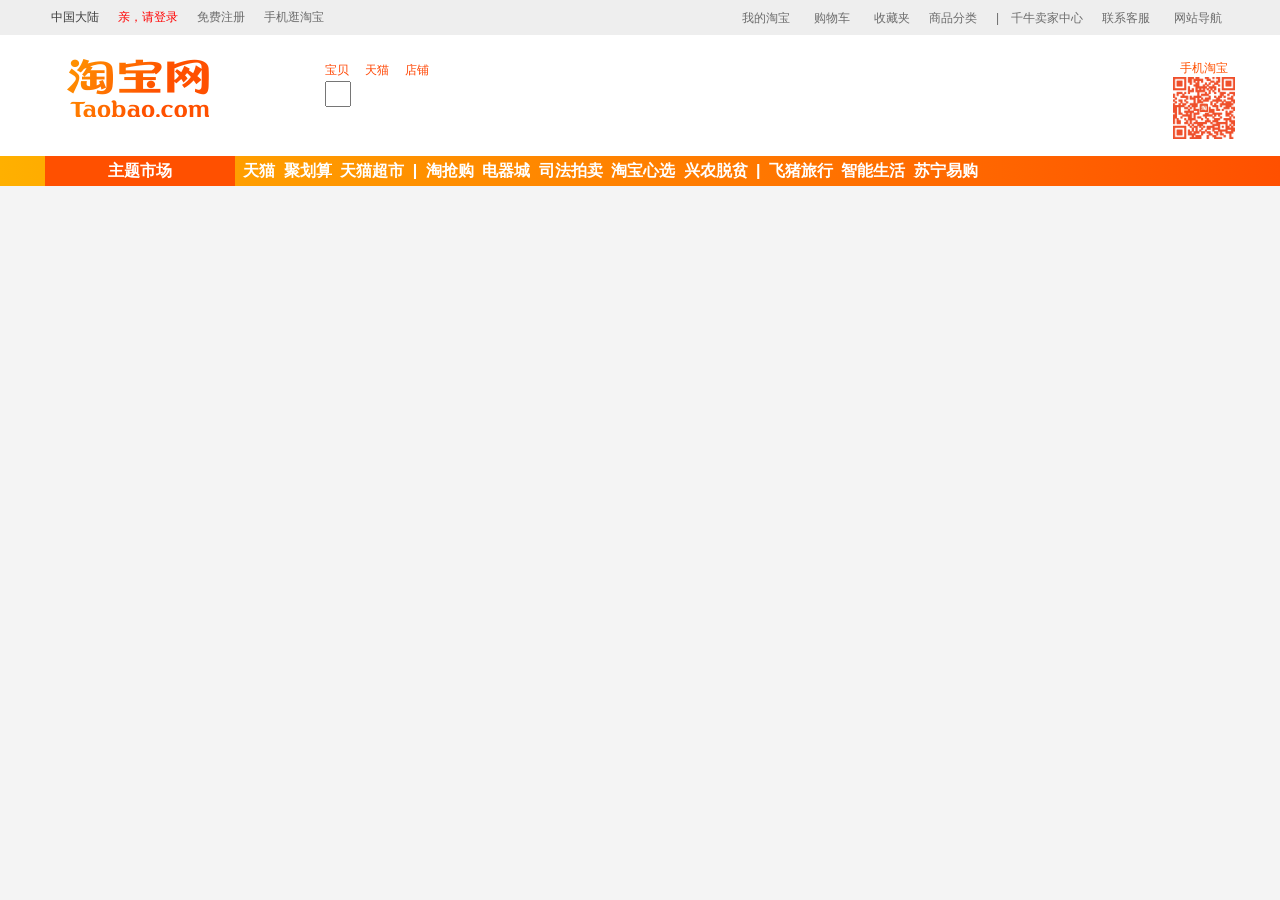
==== Taobao/index.html @ 0f2838b8 "init" ====
<!DOCTYPE html>
<html>
    <head>
        <meta charset="UTF-8">
        <link rel="icon" href="./IMG/title.ico">
        <title>淘宝网-淘！我喜欢</title>
        <link rel="stylesheet" href="../lib.css">
        <style>
            /*  @   标识符声明
                @media      媒体查询
                @charset    定义字符集
                @import     引入外部CSS文件
            */@import url(https://at.alicdn.com/t/font_1620198_y8oxqzwe08m.css);

            /* 预定义内容的修改 */.LB{width: 1190px;}

            /* 顶部导航栏 */
            .site_nav{height: 35px;width: 100%;background-color: #eee;}
            .site_nav>div{color: #6c6c6c;line-height: 35px;}
            .site_nav>div>ul>li{padding: 0% 6px;font-size: 12px;}
            .site_nav>div>ul>li>a{margin-right: 7px;}
            .site_nav>div>ul>li>a:hover{color: #ff4000;}
            .site_nav>div i.ic_down{font-size: 10px;}
            .site_nav>div a>i.icon{font-size: 14px;margin-right: 5px;}
            .site_nav>div a.area{color: #3c3c3c;}

            /* 广告横幅 */
            #Site_Ad{height: 70px;background-color: #ff1a2d;}
            /* 搜索栏 */
            .search{height: 97px;width: 100%;padding-top: 24px;background: white;}
            .search>.LB{height:88px;padding-bottom: 9px;}
            .search h1{height: auto;width: auto;position: relative;display: block;width: 190px;text-align: center;}
            .search h1>a.LOG{height: auto;width: 142px;padding-top: 58px;margin: 0% 22px;display: block;background: url(./IMG/log.png) 0 0 no-repeat;}
            .search .QR>p{height: auto;width: auto;color: #ff5000;font-size: 12px;padding: 0% 6px;}
            .search .QR>img{height: 62px;width: 62px;}
            .search .sea{height: inherit;width: 630px;}
            .search .sea .tab{height: 22px;width: auto;}
            .search .sea .tab li{height: 22px;width: 36px;margin-right: 4px;font-size: 12px;line-height: 22px;color: #F40;}
            .search .sea .ser{border: 1px #ff4000;}
            .search .sea .ser .txt input{height: 22px;width: 22px;}

            /* 站内导航栏 */
            .nav{height: 30px;width: 100%;background: linear-gradient(to right, #ffb000, #ff5000);line-height: 30px;}
            .nav>div.LB{height: inherit;font-size: 16px;font-weight: 700;color: white;}
            .nav_n{width: 190px;display: inline-block;background-color: #ff5000;text-align: center;}
            .nav li{margin-left: 4px;}
            /* 主体内容 */
            /* 结尾内容 */
        </style>
        <script src="../lib.js" async></script>
    </head>
<body>
<div class="site_nav"><div class="LB flow">
        <ul class="fle">
            <li><a class="area">中国大陆</a><i class="icon ic_down"></i></li>
            <li><a href="#" class="red">亲，请登录</a></li>
            <li><a href="#">免费注册</a></li>
            <li><a href="#">手机逛淘宝</a></li>
        </ul><!-- 顶部导航栏左边 -->
        <ul class="fri">
            <li><a href="">我的淘宝</a><i class="icon ic_down"></i></li>
            <li>
                <a href="#"><i class="icon ic_cart red"></i>购物车<!-- <strong class="red">0</strong> --></a>
                <!-- 上面的strng原本是表示购物车内物品的数量，但是现在好像是废除了 -->
                <i class="icon ic_down"></i></li>
            <li><a href="#"><i class="icon ic_star"></i>收藏夹</a><i class="icon ic_down"></i></li>
            <li><a href="#">商品分类</a></li>
            <li>|</li>
            <li><a href="#">千牛卖家中心</a><i class="icon ic_down"></i></li>
            <li><a href="#">联系客服</a><i class="icon ic_down"></i></li>
            <li><a href="#"><i class="icon ic_more red"></i>网站导航</a><i class="icon ic_down"></i></li>
        </ul><!-- 顶部导航栏右边 -->
</div></div><!-- 顶部导航栏 -->
<!-- <div id="Site_Ad"><div class="flow LB">
    <a><img src="https://img.alicdn.com/tfs/TB1KEw.sX67gK0jSZPfXXahhFXa-1190-70.jpg" alt=""></a>
</div></div>  现在好像是没有这个广告。。。 -->
<div class="search"><div class="LB">
    <h1 class="fle"><a href="./index.html" class="LOG">淘宝网</a></h1><!-- 搜索栏左边的LOG-->
    <a class="QR fri" href="./index.html">
        <i class="icon ic_close"></i>
        <p>手机淘宝</p>
        <img src="./IMG/QR.png" alt="手机逛淘宝">
    </a><!--搜索栏右边的二维码-->
    <div class="sea LB">
        <ul class="tab">
            <li>宝贝</li>
            <li>天猫</li>
            <li>店铺</li>
        </ul><!-- 搜索的类型 -->
        <div class="ser flow">
            <div class="txt fle">
                <input type="text">
            </div><!-- 左边的输入区 -->
            <div class="sub fri">搜索</div><!-- 右边的提交区 -->
        </div><!-- 是搜索栏本人了 -->
        <ul>
            <li><a href="">新款连衣裙</a></li>
            <li><a href="">四件套</a></li>
            <li><a href="">潮流T恤</a></li>
            <li><a href="">时尚女鞋</a></li>
            <li><a href="">短裤</a></li>
            <li><a href="">半身裙</a></li>
            <li><a href="">男生外套</a></li>
            <li><a href="">墙纸</a></li>
            <li><a href="">行车记录仪</a></li>
            <li><a href="">新款男鞋</a></li>
            <li><a href="">耳机</a></li>
            <li><a href="">时尚女包</a></li>
            <li><a href="">沙发</a></li>
        </ul><!-- 搜索栏下面的推荐物品 -->
    </div><!-- 搜索栏 -->
</div></div>
<div class="nav"><div class="LB">
    <div class="nav_n">主题市场</div>
    <ul class="nav_a">
        <li><a href="">天猫</a></li>
        <li><a href="">聚划算</a></li>
        <li><a href="">天猫超市</a></li>
    </ul>
    <ul class="nav_b">
        <li>|</li>
        <li><a href="">淘抢购</a></li>
        <li><a href="">电器城</a></li>
        <li><a href="">司法拍卖</a></li>
        <li><a href="">淘宝心选</a></li>
        <li><a href="">兴农脱贫</a></li>
        <li>|</li>
    </ul>
    <ul class="nav_c">
        <li><a href="">飞猪旅行</a></li>
        <li><a href="">智能生活</a></li>
        <li><a href="">苏宁易购</a></li>
    </ul>
</div></div><!-- 站内导航栏 -->
<div class="core">
    <div class="core_core">
        <div class="core_nav"></div>
    </div>
    <div class="core_layer_1">

    </div>
    <div class="core_layer_2">

    </div>
</div><!-- 网站内容-->
<div class="over"></div>
</body></html>
---- lib.css ----
@charset "UTF-8";

/* 盒模型
    1、标准盒模型
      总高度 = border(上下) + height + padding(上下)
      总宽度 = border(左右) + width + padding(左右)
    2、IE盒模型（怪异盒模型）
      总高度 = height
      总宽度 = wight
*/

/* 预定义内容*/ /* 还有需要添加的部分 */
button {
	outline: none;
}

iframe{
    display: block;
}

audio,canvas,video,ul,li {
	display: inline-block;
}

p{
	text-align: center;
}

div>div.LB{
	height: inherit;
}

* {
    margin: 0;
	padding: 0;
    width: auto;
    text-decoration: none;
	list-style-type: none;
    line-height: inherit;   
}

body {
	font: 0px/1.5 tahoma,arial,'Hiragino Sans GB','\5b8b\4f53',sans-serif;
	color: #3c3c3c;
	background: #f4f4f4;
}

/* 自定义字体 */
.icon {
	height: 1em;
	width: 1em;
	vertical-align: auto;
	fill: currentColor;
	overflow: hidden;
}
/* 伪类 */
*:link,*:active,*:hover,*:visited {
	color: unset;
}

.LB {
	margin: 0% auto;
	display: block;
}

/* 浮动有关 */
.fle {
	float: left;
}

.fri {
	float: right;
}

.flow::after {
	content: "";
	display: block;
	clear: both;
}
/* 颜色 */ 
.red {
	color: red;
}

/* 元素类型 */
.inline{
	display: inline;
}

.block{
	display: block;
}

.inl_blo{
	display: inline-block;
}
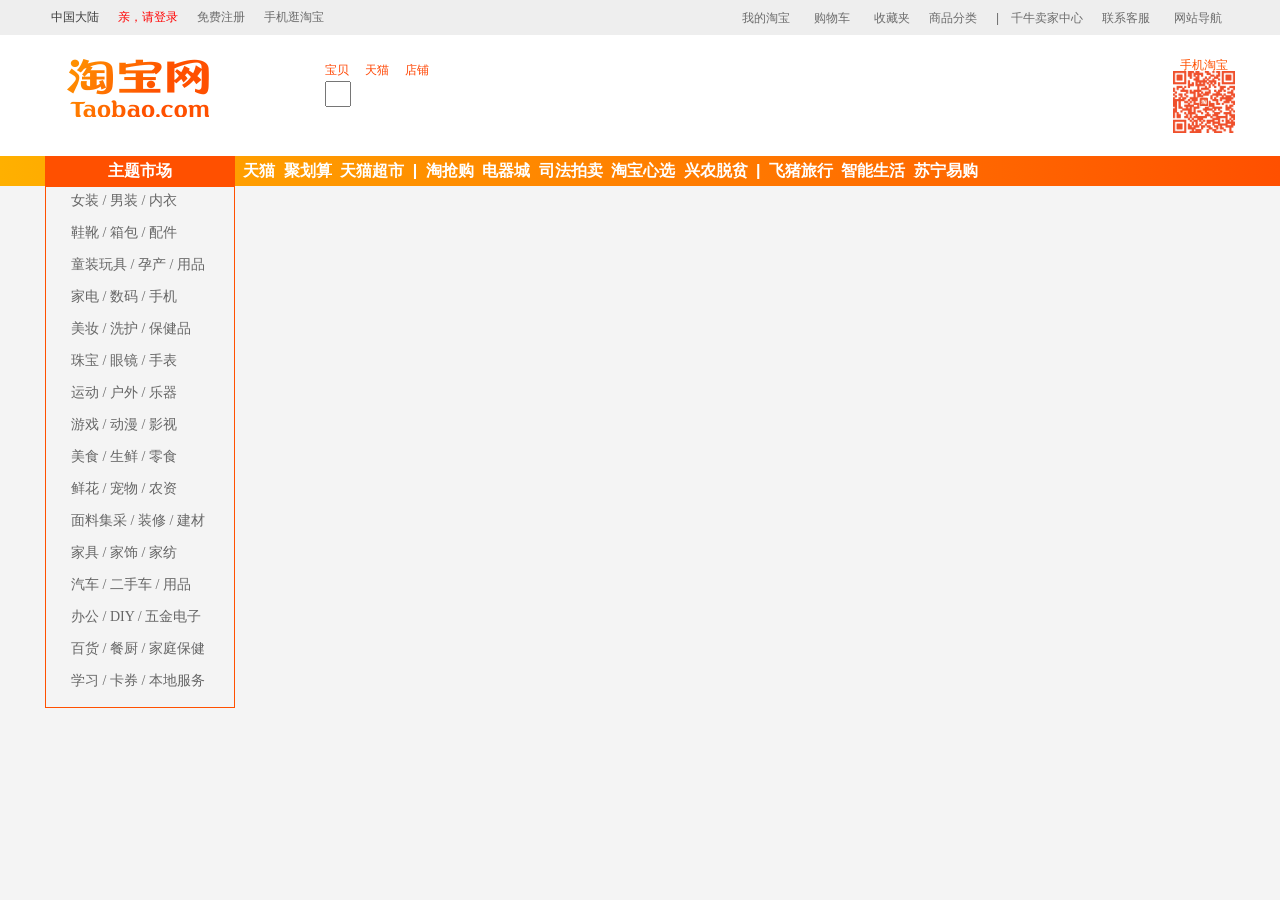
==== commit 439eacd5: "周期性更新，对之前缺少的部分进行补充" ====
--- a/Taobao/index.html
+++ b/Taobao/index.html
@@ -1,147 +1,245 @@
-<!DOCTYPE html>
-<html>
-    <head>
-        <meta charset="UTF-8">
-        <link rel="icon" href="./IMG/title.ico">
-        <title>淘宝网-淘！我喜欢</title>
-        <link rel="stylesheet" href="../lib.css">
-        <style>
-            /*  @   标识符声明
-                @media      媒体查询
-                @charset    定义字符集
-                @import     引入外部CSS文件
-            */@import url(https://at.alicdn.com/t/font_1620198_y8oxqzwe08m.css);
-
-            /* 预定义内容的修改 */.LB{width: 1190px;}
-
-            /* 顶部导航栏 */
-            .site_nav{height: 35px;width: 100%;background-color: #eee;}
-            .site_nav>div{color: #6c6c6c;line-height: 35px;}
-            .site_nav>div>ul>li{padding: 0% 6px;font-size: 12px;}
-            .site_nav>div>ul>li>a{margin-right: 7px;}
-            .site_nav>div>ul>li>a:hover{color: #ff4000;}
-            .site_nav>div i.ic_down{font-size: 10px;}
-            .site_nav>div a>i.icon{font-size: 14px;margin-right: 5px;}
-            .site_nav>div a.area{color: #3c3c3c;}
-
-            /* 广告横幅 */
-            #Site_Ad{height: 70px;background-color: #ff1a2d;}
-            /* 搜索栏 */
-            .search{height: 97px;width: 100%;padding-top: 24px;background: white;}
-            .search>.LB{height:88px;padding-bottom: 9px;}
-            .search h1{height: auto;width: auto;position: relative;display: block;width: 190px;text-align: center;}
-            .search h1>a.LOG{height: auto;width: 142px;padding-top: 58px;margin: 0% 22px;display: block;background: url(./IMG/log.png) 0 0 no-repeat;}
-            .search .QR>p{height: auto;width: auto;color: #ff5000;font-size: 12px;padding: 0% 6px;}
-            .search .QR>img{height: 62px;width: 62px;}
-            .search .sea{height: inherit;width: 630px;}
-            .search .sea .tab{height: 22px;width: auto;}
-            .search .sea .tab li{height: 22px;width: 36px;margin-right: 4px;font-size: 12px;line-height: 22px;color: #F40;}
-            .search .sea .ser{border: 1px #ff4000;}
-            .search .sea .ser .txt input{height: 22px;width: 22px;}
-
-            /* 站内导航栏 */
-            .nav{height: 30px;width: 100%;background: linear-gradient(to right, #ffb000, #ff5000);line-height: 30px;}
-            .nav>div.LB{height: inherit;font-size: 16px;font-weight: 700;color: white;}
-            .nav_n{width: 190px;display: inline-block;background-color: #ff5000;text-align: center;}
-            .nav li{margin-left: 4px;}
-            /* 主体内容 */
-            /* 结尾内容 */
-        </style>
-        <script src="../lib.js" async></script>
-    </head>
-<body>
-<div class="site_nav"><div class="LB flow">
-        <ul class="fle">
-            <li><a class="area">中国大陆</a><i class="icon ic_down"></i></li>
-            <li><a href="#" class="red">亲，请登录</a></li>
-            <li><a href="#">免费注册</a></li>
-            <li><a href="#">手机逛淘宝</a></li>
-        </ul><!-- 顶部导航栏左边 -->
-        <ul class="fri">
-            <li><a href="">我的淘宝</a><i class="icon ic_down"></i></li>
-            <li>
-                <a href="#"><i class="icon ic_cart red"></i>购物车<!-- <strong class="red">0</strong> --></a>
-                <!-- 上面的strng原本是表示购物车内物品的数量，但是现在好像是废除了 -->
-                <i class="icon ic_down"></i></li>
-            <li><a href="#"><i class="icon ic_star"></i>收藏夹</a><i class="icon ic_down"></i></li>
-            <li><a href="#">商品分类</a></li>
-            <li>|</li>
-            <li><a href="#">千牛卖家中心</a><i class="icon ic_down"></i></li>
-            <li><a href="#">联系客服</a><i class="icon ic_down"></i></li>
-            <li><a href="#"><i class="icon ic_more red"></i>网站导航</a><i class="icon ic_down"></i></li>
-        </ul><!-- 顶部导航栏右边 -->
-</div></div><!-- 顶部导航栏 -->
-<!-- <div id="Site_Ad"><div class="flow LB">
-    <a><img src="https://img.alicdn.com/tfs/TB1KEw.sX67gK0jSZPfXXahhFXa-1190-70.jpg" alt=""></a>
-</div></div>  现在好像是没有这个广告。。。 -->
-<div class="search"><div class="LB">
-    <h1 class="fle"><a href="./index.html" class="LOG">淘宝网</a></h1><!-- 搜索栏左边的LOG-->
-    <a class="QR fri" href="./index.html">
-        <i class="icon ic_close"></i>
-        <p>手机淘宝</p>
-        <img src="./IMG/QR.png" alt="手机逛淘宝">
-    </a><!--搜索栏右边的二维码-->
-    <div class="sea LB">
-        <ul class="tab">
-            <li>宝贝</li>
-            <li>天猫</li>
-            <li>店铺</li>
-        </ul><!-- 搜索的类型 -->
-        <div class="ser flow">
-            <div class="txt fle">
-                <input type="text">
-            </div><!-- 左边的输入区 -->
-            <div class="sub fri">搜索</div><!-- 右边的提交区 -->
-        </div><!-- 是搜索栏本人了 -->
-        <ul>
-            <li><a href="">新款连衣裙</a></li>
-            <li><a href="">四件套</a></li>
-            <li><a href="">潮流T恤</a></li>
-            <li><a href="">时尚女鞋</a></li>
-            <li><a href="">短裤</a></li>
-            <li><a href="">半身裙</a></li>
-            <li><a href="">男生外套</a></li>
-            <li><a href="">墙纸</a></li>
-            <li><a href="">行车记录仪</a></li>
-            <li><a href="">新款男鞋</a></li>
-            <li><a href="">耳机</a></li>
-            <li><a href="">时尚女包</a></li>
-            <li><a href="">沙发</a></li>
-        </ul><!-- 搜索栏下面的推荐物品 -->
-    </div><!-- 搜索栏 -->
-</div></div>
-<div class="nav"><div class="LB">
-    <div class="nav_n">主题市场</div>
-    <ul class="nav_a">
-        <li><a href="">天猫</a></li>
-        <li><a href="">聚划算</a></li>
-        <li><a href="">天猫超市</a></li>
-    </ul>
-    <ul class="nav_b">
-        <li>|</li>
-        <li><a href="">淘抢购</a></li>
-        <li><a href="">电器城</a></li>
-        <li><a href="">司法拍卖</a></li>
-        <li><a href="">淘宝心选</a></li>
-        <li><a href="">兴农脱贫</a></li>
-        <li>|</li>
-    </ul>
-    <ul class="nav_c">
-        <li><a href="">飞猪旅行</a></li>
-        <li><a href="">智能生活</a></li>
-        <li><a href="">苏宁易购</a></li>
-    </ul>
-</div></div><!-- 站内导航栏 -->
-<div class="core">
-    <div class="core_core">
-        <div class="core_nav"></div>
-    </div>
-    <div class="core_layer_1">
-
-    </div>
-    <div class="core_layer_2">
-
-    </div>
-</div><!-- 网站内容-->
-<div class="over"></div>
-</body></html>
+<!DOCTYPE html>
+<html>
+    <head>
+        <meta charset="UTF-8">
+        <link rel="icon" href="./IMG/title.ico">
+        <title>淘宝网-淘！我喜欢</title>
+        <link rel="stylesheet" href="../lib.css">
+        <link rel="stylesheet" href="./index.css">
+        <style>
+            .left{left: 0;}
+            .right{right: 0;}
+            .top{left: 0;}
+            .down{bottom: 0;}
+        </style>
+        <script src="../lib.js" async></script>
+    </head>
+<body>
+<div class="site_nav"><div class="LB flow">
+        <ul class="fle">
+            <li><a class="area">中国大陆</a><i class="icon ic_down"></i></li>
+            <li><a href="#" class="red">亲，请登录</a></li>
+            <li><a href="#">免费注册</a></li>
+            <li><a href="#">手机逛淘宝</a></li>
+        </ul><!-- 顶部导航栏左边 -->
+        <ul class="fri">
+            <li><a href="">我的淘宝</a><i class="icon ic_down"></i></li>
+            <li>
+                <a href="#"><i class="icon ic_cart red"></i>购物车<!-- <strong class="red">0</strong> --></a>
+                <!-- 上面的strng原本是表示购物车内物品的数量，但是现在好像是废除了 -->
+                <i class="icon ic_down"></i></li>
+            <li><a href="#"><i class="icon ic_star"></i>收藏夹</a><i class="icon ic_down"></i></li>
+            <li><a href="#">商品分类</a></li>
+            <li>|</li>
+            <li><a href="#">千牛卖家中心</a><i class="icon ic_down"></i></li>
+            <li><a href="#">联系客服</a><i class="icon ic_down"></i></li>
+            <li><a href="#"><i class="icon ic_more red"></i>网站导航</a><i class="icon ic_down"></i></li>
+        </ul><!-- 顶部导航栏右边 -->
+</div></div><!-- 顶部导航栏 -->
+<!-- <div id="Site_Ad"><div class="flow LB">
+    <a><img src="https://img.alicdn.com/tfs/TB1KEw.sX67gK0jSZPfXXahhFXa-1190-70.jpg" alt=""></a>
+</div></div>  现在好像是没有这个广告。。。 -->
+<div class="search"><div class="LB">
+    <h1 class="fle"><a href="./index.html" class="LOG">淘宝网</a></h1><!-- 搜索栏左边的LOG-->
+    <a class="QR fri" href="./index.html">
+        <i class="icon ic_close"></i>
+        <p>手机淘宝</p>
+        <img src="./IMG/QR.png" alt="手机逛淘宝">
+    </a><!--搜索栏右边的二维码-->
+    <div class="sea LB">
+        <ul class="tab">
+            <li>宝贝</li>
+            <li>天猫</li>
+            <li>店铺</li>
+        </ul><!-- 搜索的类型 -->
+        <div class="ser flow">
+            <div class="txt fle">
+                <input type="text">
+            </div><!-- 左边的输入区 -->
+            <div class="sub fri">搜索</div><!-- 右边的提交区 -->
+        </div><!-- 是搜索栏本人了 -->
+        <ul>
+            <li><a href="">新款连衣裙</a></li>
+            <li><a href="">四件套</a></li>
+            <li><a href="">潮流T恤</a></li>
+            <li><a href="">时尚女鞋</a></li>
+            <li><a href="">短裤</a></li>
+            <li><a href="">半身裙</a></li>
+            <li><a href="">男生外套</a></li>
+            <li><a href="">墙纸</a></li>
+            <li><a href="">行车记录仪</a></li>
+            <li><a href="">新款男鞋</a></li>
+            <li><a href="">耳机</a></li>
+            <li><a href="">时尚女包</a></li>
+            <li><a href="">沙发</a></li>
+        </ul><!-- 搜索栏下面的推荐物品 -->
+    </div><!-- 搜索栏 -->
+</div></div>
+<div class="nav"><div class="LB">
+    <div class="nav_n">主题市场</div>
+    <ul class="nav_a">
+        <li><a href="">天猫</a></li>
+        <li><a href="">聚划算</a></li>
+        <li><a href="">天猫超市</a></li>
+    </ul>
+    <ul class="nav_b">
+        <li>|</li>
+        <li><a href="">淘抢购</a></li>
+        <li><a href="">电器城</a></li>
+        <li><a href="">司法拍卖</a></li>
+        <li><a href="">淘宝心选</a></li>
+        <li><a href="">兴农脱贫</a></li>
+        <li>|</li>
+    </ul>
+    <ul class="nav_c">
+        <li><a href="">飞猪旅行</a></li>
+        <li><a href="">智能生活</a></li>
+        <li><a href="">苏宁易购</a></li>
+    </ul>
+</div></div><!-- 站内导航栏 -->
+<div class="core LB">
+    <ul class="core_nav">
+        <li class="item1">
+            <a href="">女装</a>
+            /
+            <a href="">男装</a>
+            /
+            <a href="">内衣</a>
+        </li>
+        <li class="item2">
+            <a href="">鞋靴</a>
+            /
+            <a href="">箱包</a>
+            /
+            <a href="">配件</a>
+        </li>
+        <li class="item3">
+            <a href="">童装玩具</a>
+            /
+            <a href="">孕产</a>
+            /
+            <a href="">用品</a>
+        </li>
+        <li class="item4">
+            <a href="">家电</a>
+            /
+            <a href="">数码</a>
+            /
+            <a href="">手机</a>
+        </li>
+        <li class="item5">
+            <a href="">美妆</a>
+            /
+            <a href="">洗护</a>
+            /
+            <a href="">保健品</a>
+        </li>
+        <li class="item6">
+            <a href="">珠宝</a>
+            /           
+            <a href="">眼镜</a>
+            /
+            <a href="">手表</a>
+        </li>
+        <li class="item7">
+            <a href="">运动</a>
+            /
+            <a href="">户外</a>
+            /
+            <a href="">乐器</a>
+        </li>
+        <li class="item8">
+            <a href="">游戏</a>
+            /
+            <a href="">动漫</a>
+            /
+            <a href="">影视</a>
+        </li>
+        <li class="item9">
+            <a href="">美食</a>
+            /
+            <a href="">生鲜</a>
+            /
+            <a href="">零食</a>
+        </li>
+        <li class="item10">
+            <a href="">鲜花 </a>
+            /
+            <a href="">宠物</a>
+            /
+            <a href="">农资</a>
+        </li>
+        <li class="item11">
+            <a href="">面料集采</a>
+            /
+            <a href="">装修</a>
+            /
+            <a href="">建材</a>
+        </li>
+        <li class="item12">
+            <a href="">家具</a>
+            /
+            <a href="">家饰</a>
+            /
+            <a href="">家纺</a>
+        </li>
+        <li class="item13">
+            <a href="">汽车</a>
+            /
+            <a href="">二手车</a>
+            /
+            <a href="">用品</a>
+        </li>
+        <li class="item14">
+            <a href="">办公</a>
+            /
+            <a href="">DIY</a>
+            /
+            <a href="">五金电子</a>
+        </li>
+        <li class="item15">
+            <a href="">百货</a>
+            /
+            <a href="">餐厨</a>
+            /
+            <a href="">家庭保健</a>
+        </li>
+        <li class="item16">
+            <a href="">学习</a>
+            /
+            <a href="">卡券</a>
+            /
+            <a href="">本地服务</a>
+        </li>
+    </ul>
+    <div class="user">
+
+    </div>
+    <div class="cent">
+        <div class="">
+
+        </div>
+        <div class="">
+
+        </div>
+        <div class=""></div>
+        <div class=""></div>
+    </div>
+</div><!-- 网站内容-->
+<div class="len">
+    <ul>
+        <li class="len1">热卖女装</li>
+        <li class="len2">宅家酷动</li>
+        <li class="len3">珠宝饰品</li>
+        <li class="len4">宝藏女鞋</li>
+        <li class="len5">潮流男装</li>
+    </ul>
+<div class="">
+    <div>有好货</div>
+    <div>爱逛街</div>
+</div>
+<div class="">
+横幅广告
+</div>
+<div class="over"></div>
+</body><script src="./index.js"></script></html>
--- a/lib.css
+++ b/lib.css
@@ -1,96 +1,104 @@
-@charset "UTF-8";
-
-/* 盒模型
-    1、标准盒模型
-      总高度 = border(上下) + height + padding(上下)
-      总宽度 = border(左右) + width + padding(左右)
-    2、IE盒模型（怪异盒模型）
-      总高度 = height
-      总宽度 = wight
-*/
-
-/* 预定义内容*/ /* 还有需要添加的部分 */
-button {
-	outline: none;
-}
-
-iframe{
-    display: block;
-}
-
-audio,canvas,video,ul,li {
-	display: inline-block;
-}
-
-p{
-	text-align: center;
-}
-
-div>div.LB{
-	height: inherit;
-}
-
-* {
-    margin: 0;
-	padding: 0;
-    width: auto;
-    text-decoration: none;
-	list-style-type: none;
-    line-height: inherit;   
-}
-
-body {
-	font: 0px/1.5 tahoma,arial,'Hiragino Sans GB','\5b8b\4f53',sans-serif;
-	color: #3c3c3c;
-	background: #f4f4f4;
-}
-
-/* 自定义字体 */
-.icon {
-	height: 1em;
-	width: 1em;
-	vertical-align: auto;
-	fill: currentColor;
-	overflow: hidden;
-}
-/* 伪类 */
-*:link,*:active,*:hover,*:visited {
-	color: unset;
-}
-
-.LB {
-	margin: 0% auto;
-	display: block;
-}
-
-/* 浮动有关 */
-.fle {
-	float: left;
-}
-
-.fri {
-	float: right;
-}
-
-.flow::after {
-	content: "";
-	display: block;
-	clear: both;
-}
-/* 颜色 */ 
-.red {
-	color: red;
-}
-
-/* 元素类型 */
-.inline{
-	display: inline;
-}
-
-.block{
-	display: block;
-}
-
-.inl_blo{
-	display: inline-block;
-}
+@charset "UTF-8";
+
+/* 盒模型
+    1、标准盒模型
+      总高度 = border(上下) + height + padding(上下)
+      总宽度 = border(左右) + width + padding(左右)
+    2、IE盒模型（怪异盒模型）
+      总高度 = height
+      总宽度 = wight
+*/
+
+/* 预定义内容*/ /* 还有需要添加的部分 */
+html{
+	height: inherit;
+	width: inherit;
+}
+
+button {
+	outline: none;
+}
+
+iframe{
+    display: block;
+}
+
+audio,canvas,video,ul,li {
+	display: inline-block;
+}
+
+p{
+	text-align: center;
+}
+
+div>div.LB{
+	height: inherit;
+}
+
+* {
+    margin: 0;
+	padding: 0;
+    width: auto;
+    text-decoration: none;
+	list-style-type: none;
+    line-height: inherit;   
+}
+
+body {
+	font: 0px/1 tahoma,arial,'Hiragino Sans GB','\5b8b\4f53',sans-serif;
+	color: #3c3c3c;
+	background: #f4f4f4;
+}
+
+/* 自定义字体 */
+.icon {
+	height: 1em;
+	width: 1em;
+	vertical-align: auto;
+	fill: currentColor;
+	overflow: hidden;
+}
+/* 伪类 */
+*:link,*:active,*:hover,*:visited {
+	color: unset;
+}
+
+.LB {
+	margin: 0% auto;
+	display: block;
+}
+
+/* 浮动有关 */
+.fle {
+	float: left;
+}
+
+.fri {
+	float: right;
+}
+
+.flow::after {
+	content: "";
+	display: block;
+	clear: both;
+}
+/* 颜色 */ 
+.red {
+	color: red;
+}
+.white{
+    color: white;
+}
+
+/* 元素类型 */
+.inline{
+	display: inline;
+}
+
+.block{
+	display: block;
+}
+
+.dis_ib{
+	display: inline-block;
+}
--- a/Taobao/index.css
+++ b/Taobao/index.css
@@ -0,0 +1,45 @@
+            /*  @   标识符声明
+                @media      媒体查询
+                @charset    定义字符集
+                @import     引入外部CSS文件
+            */@import url(https://at.alicdn.com/t/font_1620198_y8oxqzwe08m.css);
+
+            /* 预定义内容的修改 */.LB{width: 1190px;}
+
+            /* 顶部导航栏 */
+            .site_nav{height: 35px;width: 100%;background-color: #eee;}
+            .site_nav>div{color: #6c6c6c;line-height: 35px;}
+            .site_nav>div>ul>li{padding: 0% 6px;font-size: 12px;}
+            .site_nav>div>ul>li>a{margin-right: 7px;}
+            .site_nav>div>ul>li>a:hover{color: #ff4000;}
+            .site_nav>div i.ic_down{font-size: 10px;}
+            .site_nav>div a>i.icon{font-size: 14px;margin-right: 5px;}
+            .site_nav>div a.area{color: #3c3c3c;}
+
+            /* 广告横幅 */
+            #Site_Ad{height: 70px;background-color: #ff1a2d;}
+            /* 搜索栏 */
+            .search{height: 97px;width: 100%;padding-top: 24px;background: white;}
+            .search>.LB{height:88px;padding-bottom: 9px;}
+            .search h1{height: auto;width: auto;position: relative;display: block;width: 190px;text-align: center;}
+            .search h1>a.LOG{height: auto;width: 142px;padding-top: 58px;margin: 0% 22px;display: block;background: url(./IMG/log.png) 0 0 no-repeat;}
+            .search .QR>p{height: auto;width: auto;color: #ff5000;font-size: 12px;padding: 0% 6px;}
+            .search .QR>img{height: 62px;width: 62px;}
+            .search .sea{height: inherit;width: 630px;}
+            .search .sea .tab{height: 22px;width: auto;}
+            .search .sea .tab li{height: 22px;width: 36px;margin-right: 4px;font-size: 12px;line-height: 22px;color: #F40;}
+            .search .sea .ser{border: 1px #ff4000;}
+            .search .sea .ser .txt input{height: 22px;width: 22px;}
+
+            /* 站内导航栏 */
+            .nav{height: 30px;width: 100%;background: linear-gradient(to right, #ffb000, #ff5000);line-height: 30px;}
+            .nav>div.LB{height: inherit;font-size: 16px;font-weight: 700;color: white;}
+            .nav_n{width: 190px;display: inline-block;background-color: #ff5000;text-align: center;}
+            .nav li{margin-left: 4px;}
+            
+            /* 主体内容 */ /* 首屏中间部分 */
+            .core{height: 522px;}
+            .core_nav{height: 512px;width: 188px;border: 1px solid #ff5000;padding: 5px 0 3px 0;color: #666;font: 500 14px "tahoma";}
+            .core_nav li{height: 32px;width: 145px;padding-left: 25px;}
+
+            /* 结尾内容 */
